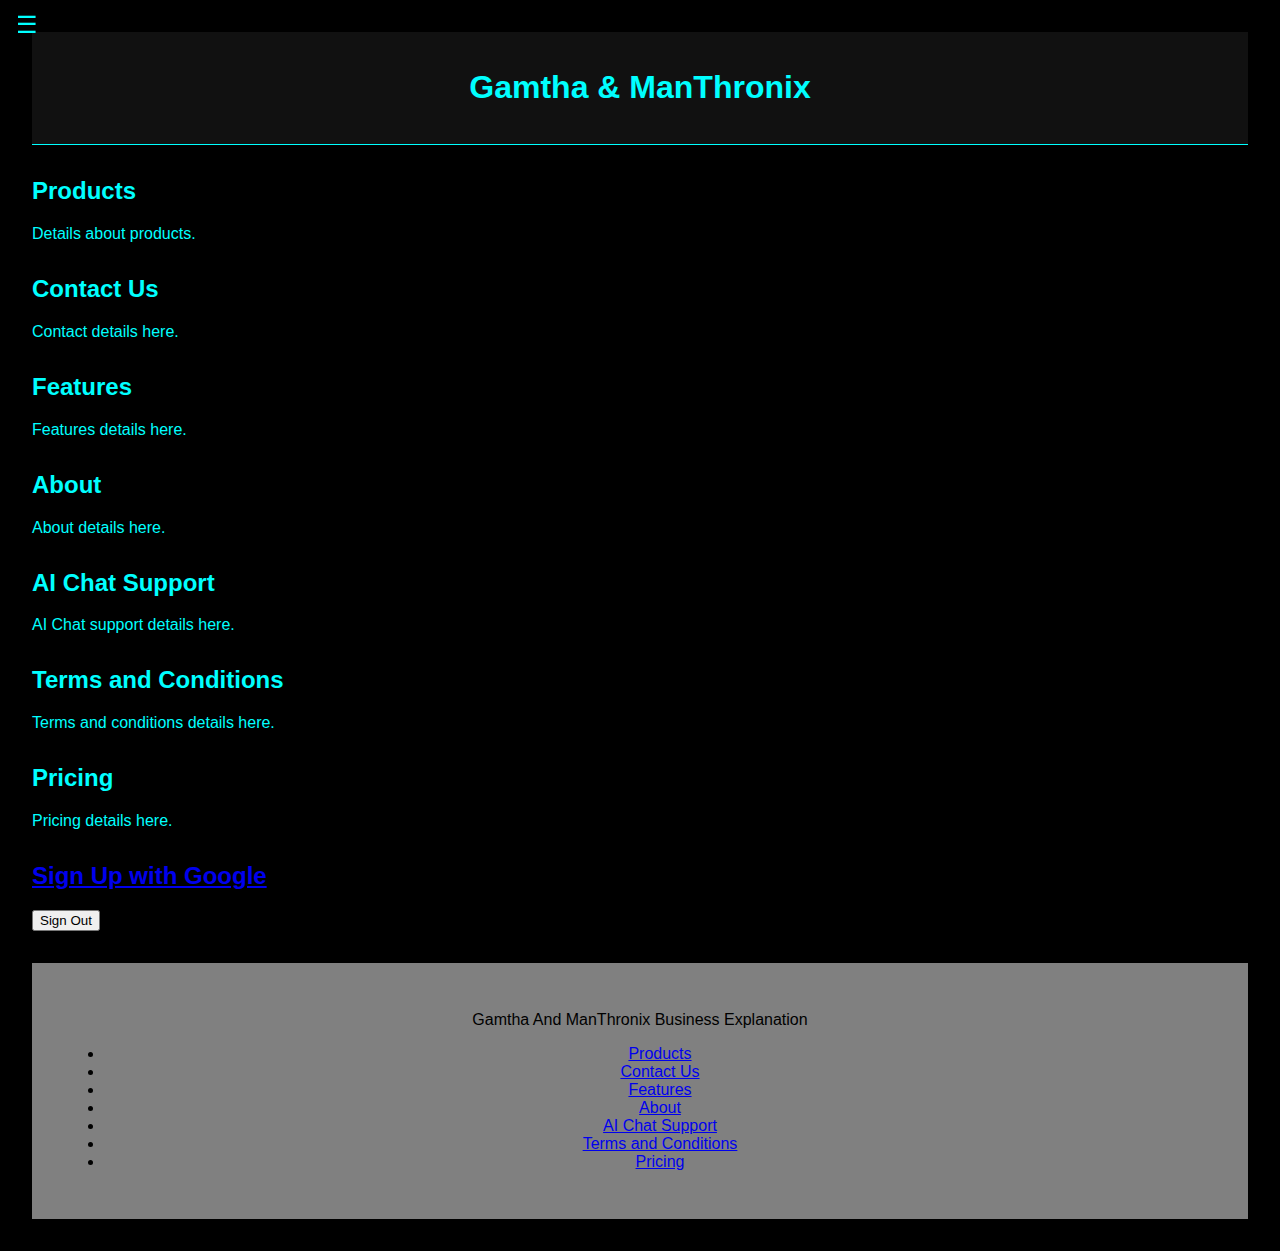
==== index.html @ 745c39c5 "Add files via upload" ====
<!DOCTYPE html>
<html lang="en">
<head>
    <meta charset="UTF-8">
    <meta name="viewport" content="width=device-width, initial-scale=1.0">
    <title>Gamtha And ManThronix</title>
    <link rel="stylesheet" href="styles.css">
    <script src="https://apis.google.com/js/platform.js" async defer></script>
    <meta name="google-signin-client_id" content="854209155432-s5dcc0kqc18m3ngidmsc7fpjdcvvasjc.apps.googleusercontent.com">
</head>
<body>
    <div id="menu-drawer" class="drawer">
        <div class="drawer-content">
            <div class="logo">Gamtha And ManThronix</div>
            <nav>
                <ul>
                    <li><a href="#products">Products</a></li>
                    <li><a href="#contactus">Contact Us</a></li>
                    <li><a href="#features">Features</a></li>
                    <li><a href="#about">About</a></li>
                    <li><a href="#aichat">AI Chat Support</a></li>
                    <li><a href="#terms">Terms and Conditions</a></li>
                    <li><a href="#pricing">Pricing</a></li>
                </ul>
            </nav>
        </div>
    </div>
    <button id="menu-toggle" class="menu-toggle">☰</button>
    <div class="content">
        <header>
            <h1>Gamtha & ManThronix</h1>
        </header>
        <main>
            <section id="products">
                <h2>Products</h2>
                <p>Details about products.</p>
            </section>
            <section id="contactus">
                <h2>Contact Us</h2>
                <p>Contact details here.</p>
            </section>
            <section id="features">
                <h2>Features</h2>
                <p>Features details here.</p>
            </section>
            <section id="about">
                <h2>About</h2>
                <p>About details here.</p>
            </section>
            <section id="aichat">
                <h2>AI Chat Support</h2>
                <p>AI Chat support details here.</p>
            </section>
            <section id="terms">
                <h2>Terms and Conditions</h2>
                <p>Terms and conditions details here.</p>
            </section>
            <section id="pricing">
                <h2>Pricing</h2>
                <p>Pricing details here.</p>
            </section>
            <section id="signin">
                <h2><a href="signup.html">Sign Up with Google</a></h2>
                <div class="g-signin2" data-onsuccess="onSignIn"></div>
                <button onclick="signOut()">Sign Out</button>
            </section>
        </main>
        <footer>
            <p>Gamtha And ManThronix Business Explanation</p>
            <ul>
                <li><a href="#products">Products</a></li>
                <li><a href="#contactus">Contact Us</a></li>
                <li><a href="#features">Features</a></li>
                <li><a href="#about">About</a></li>
                <li><a href="#aichat">AI Chat Support</a></li>
                <li><a href="#terms">Terms and Conditions</a></li>
                <li><a href="#pricing">Pricing</a></li>
            </ul>
        </footer>
    </div>
    <script src="scripts.js"></script>
    <script>
        function onSignIn(googleUser) {
            var profile = googleUser.getBasicProfile();
            console.log("ID: " + profile.getId());
            console.log('Full Name: ' + profile.getName());
            console.log('Given Name: ' + profile.getGivenName());
            console.log('Family Name: ' + profile.getFamilyName());
            console.log("Image URL: " + profile.getImageUrl());
            console.log("Email: " + profile.getEmail());

            var id_token = googleUser.getAuthResponse().id_token;
            console.log("ID Token: " + id_token);
        }

        function signOut() {
            var auth2 = gapi.auth2.getAuthInstance();
            auth2.signOut().then(function () {
                console.log('User signed out.');
            });
        }
    </script>
</body>
</html>
---- styles.css ----
body {
    margin: 0;
    font-family: Arial, sans-serif;
    background-color: #000;
    color: #0ff;
}

header {
    background-color: #111;
    padding: 1rem;
    text-align: center;
    border-bottom: 1px solid #0ff;
}

footer {
    background-color: grey;
    padding: 2rem;
    text-align: center;
    color: black;
}

.drawer {
    width: 250px;
    height: 100%;
    position: fixed;
    top: 0;
    left: -250px;
    background-color: #111;
    overflow-x: hidden;
    transition: 0.3s;
    z-index: 1000;
}

.drawer-content {
    padding: 1rem;
}

.drawer .logo {
    font-size: 1.5rem;
    margin-bottom: 1rem;
    text-align: center;
    color: #0ff;
}

.drawer nav ul {
    list-style-type: none;
    padding: 0;
}

.drawer nav ul li {
    margin: 1rem 0;
}

.drawer nav ul li a {
    color: #0ff;
    text-decoration: none;
}

.drawer nav ul li a:hover {
    text-decoration: underline;
}

.menu-toggle {
    font-size: 1.5rem;
    position: fixed;
    top: 10px;
    left: 10px;
    cursor: pointer;
    background: none;
    border: none;
    color: #0ff;
    z-index: 1001;
}

.content {
    padding: 2rem;
    transition: margin-left 0.3s;
}

.content header {
    margin-bottom: 2rem;
}

main section {
    margin-bottom: 2rem;
}
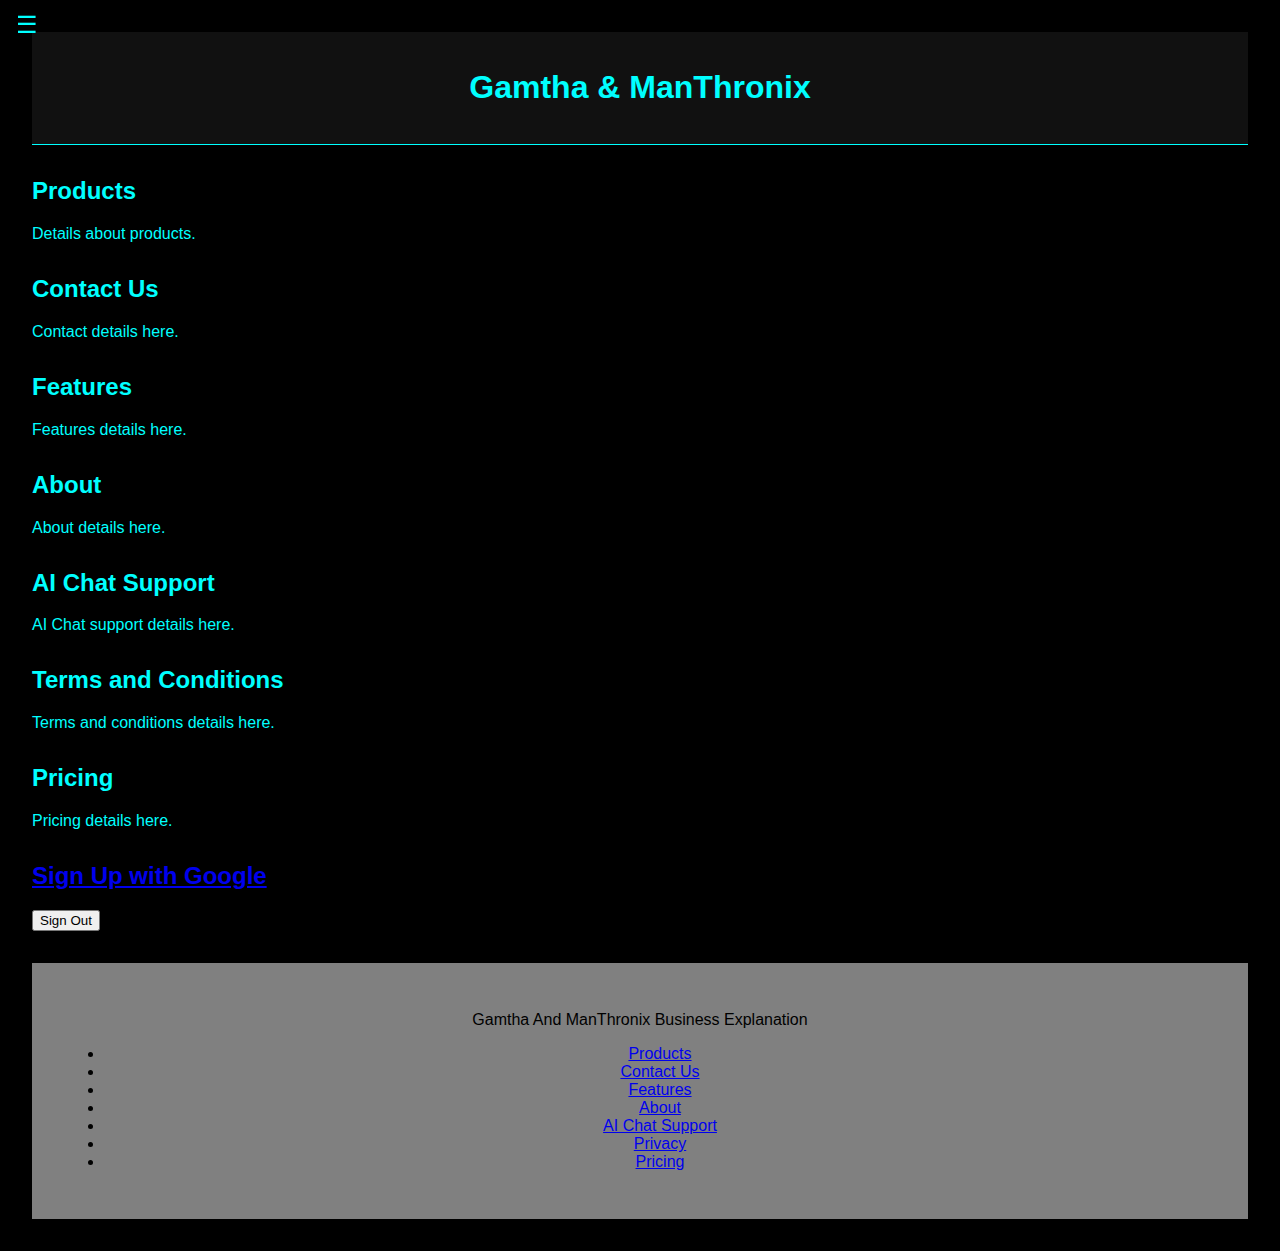
==== commit 3d387996: "Add files via upload" ====
--- a/index.html
+++ b/index.html
@@ -73,7 +73,7 @@
                 <li><a href="#features">Features</a></li>
                 <li><a href="#about">About</a></li>
                 <li><a href="#aichat">AI Chat Support</a></li>
-                <li><a href="#terms">Terms and Conditions</a></li>
+                <li><a href="Privacy.html">Privacy</a></li>
                 <li><a href="#pricing">Pricing</a></li>
             </ul>
         </footer>
